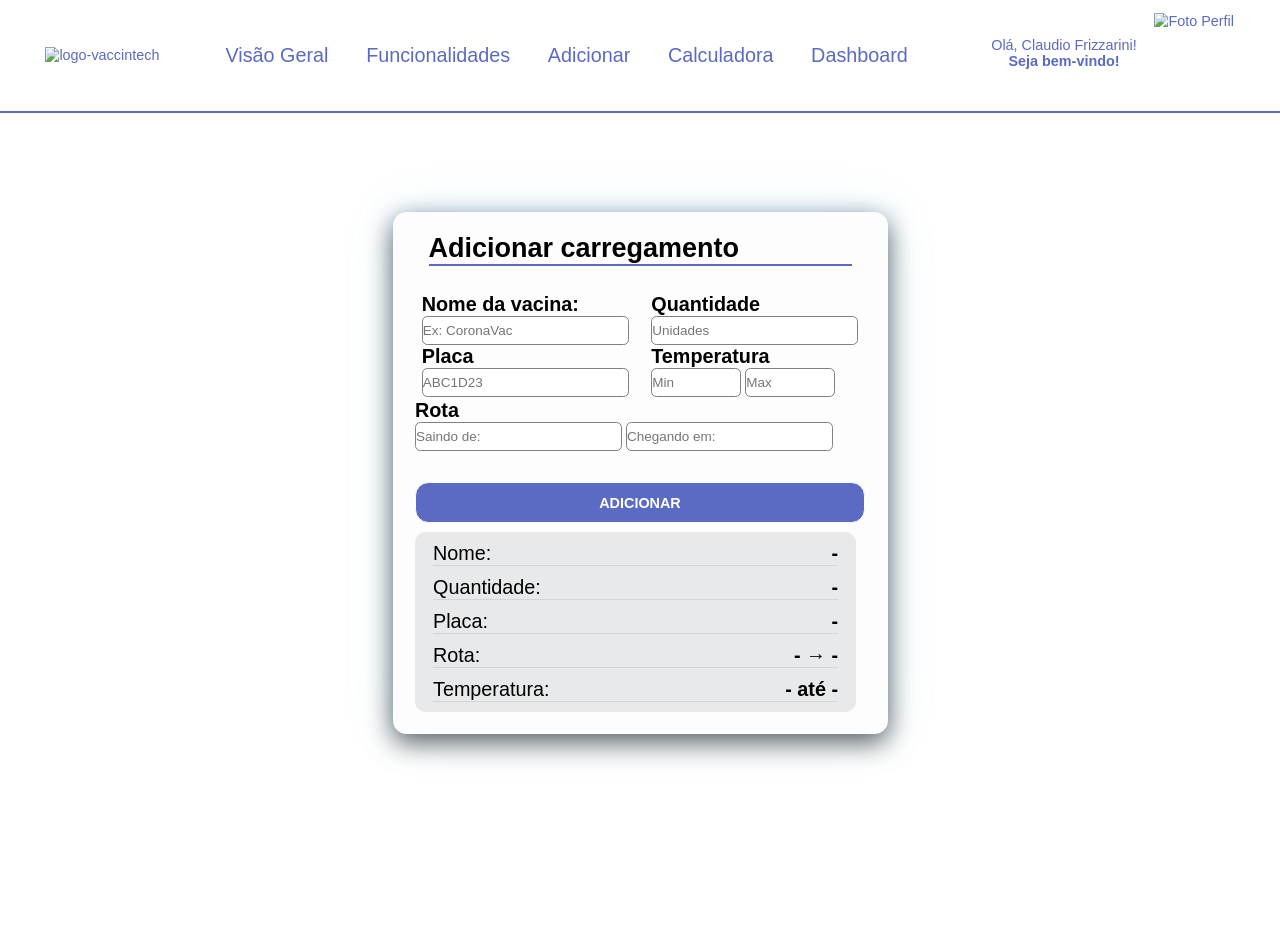
==== frontend/addVacina.html @ 34d2a106 "Hover LINKS" ====
<!doctype html>
<html lang="en">

<head>
  <meta charset="UTF-8" />
  <meta name="viewport" content="width=device-width, initial-scale=1.0" />
  <title>Document</title>
  <link href="https://fonts.googleapis.com/css2?family=Nome+Da+Fonte&display=swap" rel="stylesheet">
  <!-- Estilo local -->
  <link rel="stylesheet" href="css/style.css">
</head>

<body>
  <!-- inicio header -->
  <header class="cabecalho">
    <div><a href="index.html"><img class="img-logo" src="./img/logo-vaccintech.png" alt="logo-vaccintech"></a></div>
    <!-- TELA NAVEGAÇÃO -->
    <ul class="navegacao">
      <li><a href="#visao-geral">Visão Geral</a></li>
      <li><a href="#funcionalidades">Funcionalidades</a></li>
      <li><a href="addVacina.html">Adicionar</a></li>
      <li><a href="calculadora.html">Calculadora</a></li>
      <li><a href="dashboard.html">Dashboard</a></li>
    </ul> <!-- FIM - TELA NAVEGAÇÃO -->
    <a href="cadastro.html">
      <div class="perfilUsuario">
                    <div id="textoPerfil"> Olá, Claudio Frizzarini! <br /> <strong> Seja bem-vindo!</strong> </div>
         <img id="fotoUsuario" class="img-usuario"
          src="https://encrypted-tbn0.gstatic.com/images?q=tbn:ANd9GcRO14C3vuPxliUNKaNLf7tUwyKwS-fQKcmYXMQxVshpgaa7t_De"
          alt="Foto Perfil" />
      </div>
    </a>
  </header>
  <!-- fim header -->

  <div class="ptDentro">
    <div id="caixa2">
      <h2 id="add">Adicionar carregamento</h2>

      <div class="perguntas">
        <div class="pergunta">
          <h3>Nome da vacina:</h3>
          <div class="iptslc">
            <input id="ipt_nome" type="text" placeholder="Ex: CoronaVac" oninput="nomeVac()" />
            <h3>Placa</h3>
            <input id="ipt_placa" type="text" placeholder="ABC1D23" oninput="placaVac()" />
          </div>
        </div>
        <div class="numero">
          <h3>Quantidade</h3>
          <div class="iptslc">
            <input id="ipt_unidade" type="text" placeholder="Unidades" oninput="uniVac()" />
            <h3>Temperatura</h3>
            <div id="minMax">
              <input id="ipt_temp_min" type="text" placeholder="Min " oninput="minVac()" />
              <input id="ipt_temp_max" type="text" placeholder="Max " oninput="maxVac()" />
            </div>
          </div>
        </div>
      </div>

      <br />
      <div class="pt_baixo">
        <h3>Rota</h3>
        <div id="temps">
          <input type="text" id="ipt_sai" placeholder="Saindo de:" oninput="saidaVac()" />
          <input type="text" id="ipt_cheg" placeholder="Chegando em:" oninput="entradaVac()" />
        </div>
        <button class="btn-add-vacina" onclick="chamaCalcular()">Adicionar</button>
        <div class="resultados d">
          <div class="tipos">
            <span class="msg_forma">Nome: </span>
            <span id="demoD1" class="resul">-</span> <br />
          </div>
          <div class="tipos">
            <span class="msg_forma">Quantidade: </span>
            <span id="demoD2" class="resul">-</span> <br />
          </div>
          <div class="tipos">
            <span class="msg_forma">Placa: </span>
            <span id="demoD3" class="resul">-</span> <br />
          </div>
          <div class="tipos">
            <span class="msg_forma">Rota: </span>
            <span id="demoD4" class="resul"><span id="dIda">-</span> → <span id="dChe">-</span></span>
            <br />
          </div>
          <div class="tipos">
            <span class="msg_forma">Temperatura: </span>
            <span id="demoD5" class="resul"><span id="dMin">-</span> até <span id="dMax">-</span></span>
            <br />
          </div>
        </div>
      </div>
    </div>
  </div>
</body>

</html>
<script>
  function nomeVac() {
    let nome = ipt_nome.value;
    demoD1.innerHTML = nome;
  }
  function placaVac() {
    let placa = ipt_placa.value;
    demoD3.innerHTML = placa;
  }
  function uniVac() {
    let unidades = ipt_unidade.value;
    demoD2.innerHTML = unidades;
  }
  function minVac() {
    let min = ipt_temp_min.value;
    dMin.innerHTML = `${min}°C  `;
  }
  function maxVac() {
    let max = ipt_temp_max.value;
    dMax.innerHTML = `${max}°C  `;
  }
  function saidaVac() {
    let saida = ipt_sai.value;
    dIda.innerHTML = saida;
  }
  function entradaVac() {
    let chegada = ipt_cheg.value;
    dChe.innerHTML = chegada;
  }
</script>
---- frontend/css/style.css ----
*{
    margin: 0;
    padding: 0;
    box-sizing: border-box;
    font-family: 'Inter', sans-serif;
    scroll-behavior: smooth;
}

body{
  zoom: 0.9;
}
header {
    display: flex;
    justify-content: space-between;
    align-items: center;
    flex-direction: row;
    color: #5B6AC2;
    position: relative;
  
}
.cabecalho {
    display: flex;
    height: 125px;
    border-bottom: 3px solid #5B6AC2;
    font-size: 16px;
    width: 100%;
}
.navegacao {
    display: flex;
    font-size: 22px;
    justify-content: space-around;
    width: 800px;
    list-style: none;
}

.img-logo{
    width: 250px;
    margin-left:50px ;
    cursor: pointer;
}

.perfilUsuario {
    display: flex;
    flex-direction: row;
    margin-right: 20px;
}


.img-usuario{
    height: 100px;
    width: 100px;
}


a {
    text-decoration: none;
    color: inherit;
}

h1 img{
    margin-top: 300px;
    margin-right: 300px;
    margin-bottom: -100px;
    width: 700px;
    height: 400px;
    margin-bottom: 5px;
    

}
#textoPerfil {
    display: flex;
    height: 125px;
    align-items: center;
    flex-direction: column;
    font-size: 16px;
    width: 200px;
    margin-top: 85px;
}

#comeco {
    display: flex;
    flex-direction: row;
    justify-content: space-between;
    height: 600px;
    margin-bottom: 100px;
}


.comecoTexto p {
    width: 700px;
    font-size: 30px;
    margin-top: -100px ;

}

.comecoTexto {
    display: flex;
    justify-content: center;
    flex-direction: column;
    width: 550px;
    margin-left: 180px;
    margin-top: -350px;

}

.logotipo {
    font-size: 25px;
    font-family: 'Montserrat', sans-serif;
}

#nome {
    font-size: 25px;
    margin-left: -80px;
    padding-top: 16px;
    
}

#fotoUsuario {
    display: flex;
    flex-direction: row;
    margin-right: 20px;
    margin-top: 58px;
}


.visaoGeral {
    display: flex;
    flex-direction: column;
    justify-content: center;
    align-items: center;
    margin-bottom: 50px;
    align-items: center;
}

#funcionalidades {
    display: flex;
    flex-direction: column;
    align-items: center;
}

.gradeCoisas img {
    height: 360px;
    width: 360px;
}

#desHospital {
    height: 250px; 
    width: 250px;
}

#desSensor {
    height: 250px; 
    width: 250px;
}

#desBd {
    height: 250px; 
    width: 300px;
}

.gradeCoisas {
    height: 800px;
    display: flex;
    flex-direction: column;
    align-items: center;
    margin-bottom: 100px;
    

}

.linhaItem{
    display: flex;
    flex-direction: row; 
    justify-content: space-around;
    width: 100%;
}

.tituloVisao{
    text-align: center;
    margin-bottom: 40px;
    font-size: 60px;
    box-shadow: 0px 8px 20px rgba(0,0,0,0.7);
    background-color: #5B6AC2;
    color: white;
    width: 400px;
    border-radius: 20px;
    margin-bottom: 60px;

}

.tituloFunc{
    text-align: center;
    margin-bottom: 40px;
    font-size: 60px;
    box-shadow: 0px 8px 20px rgba(0,0,0,0.7);
    background-color: #5B6AC2;
    color: white;
    width: 500px;
    border-radius: 20px;
    margin-bottom: 100px;
}
.gradeCoisas p {
    width: 350px;


}
h2{
    font-size: 40px;
}

.itemGrade{
    display: flex;
    
    flex-direction: column;
    align-items: center;
    border-radius: 30px;
    width: 500px;
}
.itemGrade .texto{
    display: flex;
    background-color: #5B6AC2;
    border-radius: 30px;
    height: 200px;
    width: 410px;
    justify-content: center;
    flex-direction: column;
    align-items: center;
    color: white;
    transition: transform 0.4s;
    box-shadow: 0px 8px 20px rgba(0,0,0,0.7);
}

#vaccin{
    display: flex;
    flex-direction: row;
    gap: 100px;
    margin-left: 90px;
}

#desHospital{
    margin-bottom: 110px;
}

.texto:hover{
    transform: translateY(-10px); 

}
.p21 img{
    margin-bottom: 60px;
}



.p22 img{
    margin-bottom: 60px;
}

.p23 img{
    margin-bottom: 15px;
    height: 300px;
}






#status-box {
  text-align: center;
  font-family: sans-serif;
  margin-bottom: 20px;
}

.chart-container{
    box-shadow: 0px 8px 20px rgba(0,0,0,0.7);
    border-radius: 20px;
    width: 850px;
    margin-top: 5px;
    margin-left: 80px;
}
.espe{
    box-shadow: 0px 8px 20px rgba(0,0,0,0.7);
    height: 150px;
    width: 850px;
    display: flex;
    flex-direction: column;
    justify-content: center;
    margin-top: 20px;
    border-radius: 20px;
    margin-right: 40px;
}

.linha{
    border-bottom: solid 2px #5B6AC2;
    display: grid;
    grid-template-columns: 60px 60px 120px 160px 240px 120px 100px;
    align-items: center;
    font-size: 15px;
    padding-left: 10px;
}

.cor{
    width: 20px;
    height: 20px;
    border-radius: 50%;
}

.c1{
    background-color: #FF7A00;
}
.c2{
    background-color: #007BFF;
}
.c3{
    background-color: #8A2BE2;
}
.c4{
    background-color: #c7f000;
}

.tempInfo{
    font-size: 20px;
    font-weight: bold;
}
.alertL{
    width: 80px;
    display: flex;
    justify-content: center;
    flex-direction: row;
}
.al1{
    background-color: greenyellow;

}
.al2{
    background-color: yellow;
    
}
.al3{
    background-color: red;
    
}
.al4{
    background-color: greenyellow;
    
}
.caixaAlerta{
    background-color: red;
    width: 450px;
    height: 150px;  
    margin-top: 20px;
    border-radius: 20px;
    margin-left: 0px;
    padding: 15px;
    box-shadow: 0px 8px 20px rgba(0,0,0,0.7);

    display: flex;
    flex-direction: column;
    justify-content: center;
    align-items: center;
    text-align: center;
    font-size: 20px;
    font-weight: bold;

}
.perigo{
    font-size: 30px;
    color: white;
}
.textoAlerta{
    color: white;
}
.sensorAlerta{
    color: white;

    font-size: 26px;
    font-weight: bold;
}
.x{
    font-size: 60px
}
.topoInfo{
    display: flex;
    gap: 20px;
    margin-left: 80px;
}

.graficoArea{
    display: flex;
    gap: 20px;
}



.novaCaixa{
    width: 500px;
    height: 350px;
    background-color: #001538;
    border-radius: 20px;
    padding: 20px;
    color: white;
    box-shadow: 0px 8px 20px rgba(0,0,0,0.7);
    display: flex;
    flex-direction: column;
    gap: 20px;
    margin-top: 20px;
}



.tituloTempo{
    font-weight: bold;
    margin-bottom: 10px;
}
.tempoFora{
    border-bottom: solid 2px white;

}

.sensor{
    display:flex;
    justify-content:space-between;
    padding:8px 12px;
    border-radius:10px;
    margin-bottom:6px;
}

.perigo{
    border:2px solid red;
}

.atencao{
    background:#3a2b80;
}

.ultimaHora{
    margin-top:10px;
}


.valor{
    display:flex;
    align-items:center;
    gap:10px;
    padding-right: 50px;
    justify-content: center;
}

.icone{
    background:red;
    width:60px;
    height:60px;
    border-radius:50%;
    font-size: 30px;
    display:flex;
    justify-content:center;
    align-items:center;
    font-weight:bold;
}

.dinheiro{
    font-size:35px;
    font-weight:bold;

}

.descricao{
    font-size:14px;
}

.critico{
    margin-top:10px;
    background:#8b0d24;
    padding:8px;
    border-radius:10px;
    text-align:center;
}

.att1{
    border:2px solid red;
    background-color: #a90000;
}

.att2{
    border:2px solid yellow;
    background-color: #b9b425;
}
#caixa2{
    display: flex;
    flex-direction: column;
    align-items: center;
    justify-content: center;
    background-color: #fdfdfd;
    height: 580px;
    width: 550px;
    border-radius: 15px;
    box-shadow: 
    0 10px 30px rgba(0, 0, 0, 0.6),       
    0 0 20px rgba(56, 189, 248, 0.15),    
    0 0 60px rgba(56, 189, 248, 0.1);
}
#caixa2 input{
    width: 230px;
    height: 32px;
    border-color: black;
    border-radius: 6px;
    font-size: 15px;
    border: solid 2px grey;
    border-radius: 6px;
        
}
.perguntas {
  display: flex;
  justify-content: center;
  gap: 25px;
}
.pergunta {
  display: flex;
  flex-direction: column;
  align-items: flex-start;
}

.iptslc{
    display: flex;
    flex-direction: column;
    align-items: flex-start;
    gap: 3  px;    
}

.pt_baixo button{
    margin-bottom: 0px;
}

.pt_baixo{
    display: flex;
    flex-direction: column;
    margin-top: -15px;
    align-items: flex-start;
}


#select_base_convertor{
    width: 470px;
    height: 40px;
    font-size: 15px;
    border: solid 2px grey;
    border-radius: 6px;
    margin-bottom: 4px;
}
button{
    background-color: #8A2BE2;
    color: #fdfdfd;
    border: 0px;   
    width: 500px;
    height: 45px;
    border-radius: 8px;
    margin-bottom: 8px;
    font-weight: bold;
    font-size: 18px;
}
.selectBD{
    width: 237px;
    height: 40px;
    font-size: 15px;
    border: solid 2px grey;
    border-radius: 6px;
}
.resultados{
    display: flex;
    flex-direction: column;
    justify-content: space-evenly;
    align-items: center;
    height: 200px;
    width: 490px;
    font-size: 22px;
    background-color: #e7e9eb;
    border-radius: 12px;

}
.resultados.d {
    margin-top: 10px;
}

.resultados.d h3 {
    width: 450px;
    font-size: 25px;
    display: flex;
    align-items: flex-start;
    margin: 0;
}
.tipos{
    display: flex;
    justify-content: space-between;
    width: 450px;
    border-bottom: solid 2px #d3d5d9;
}
.resul{
    font-weight: bold;
    margin-left: auto ;
}
h2{
    font-size: 30px;
    margin-bottom: 30px;
    color: black;
    border-bottom: solid 3px #5b6ac2;
    width: 470px ;
    
}
h3{
    margin: 0;
    font-size: 22px;
    
}
#minMax input{
    width: 100px ;
}
#temps{
    margin-bottom: 20px;
}
.ptDentro{
    display: flex;
    justify-content: center; 
    align-items: center;     
    height: calc(100vh - 100px);
}

.btn-add-vacina{
    color: #fff;
    border-radius: 15px;
    text-transform: uppercase;
    cursor: pointer;
    font-size: 16px;
    margin-top: 15px;
    padding: 10px;
    align-self: center;
    border: none;
     background-color: #5b6ac2;
    border: 1px solid #fff;
}

.btn-add-vacina:hover{
    background-color: #fff;
    color: #5b6ac2;
    border: 1px solid #5b6ac2; 
    font-weight: bold;
    transition: background-color 0.6s, color 0.2s, border-color 0.6s;
    cursor: pointer;
    border: none;
}


a:hover{
    color: #3a2b80;
}
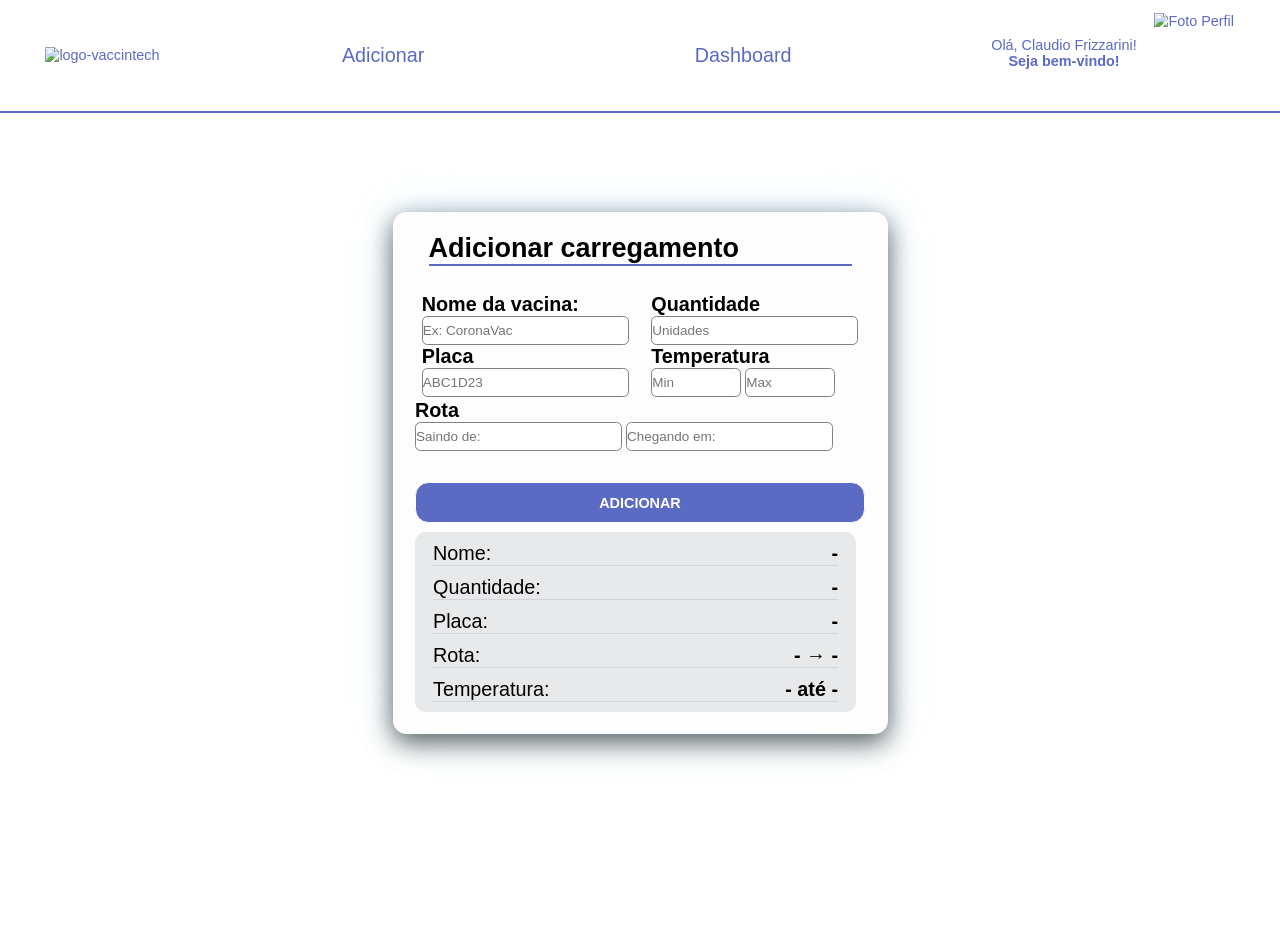
==== commit d846fcda: "Mudança Experiencia do usuario" ====
--- a/frontend/addVacina.html
+++ b/frontend/addVacina.html
@@ -16,11 +16,9 @@
     <div><a href="index.html"><img class="img-logo" src="./img/logo-vaccintech.png" alt="logo-vaccintech"></a></div>
     <!-- TELA NAVEGAÇÃO -->
     <ul class="navegacao">
-      <li><a href="#visao-geral">Visão Geral</a></li>
-      <li><a href="#funcionalidades">Funcionalidades</a></li>
       <li><a href="addVacina.html">Adicionar</a></li>
-      <li><a href="calculadora.html">Calculadora</a></li>
       <li><a href="dashboard.html">Dashboard</a></li>
+
     </ul> <!-- FIM - TELA NAVEGAÇÃO -->
     <a href="cadastro.html">
       <div class="perfilUsuario">
--- a/frontend/css/style.css
+++ b/frontend/css/style.css
@@ -16,6 +16,10 @@
     flex-direction: row;
     color: #5B6AC2;
     position: relative;
+    position: sticky;
+    top: 0;
+    background-color: #fff;
+    z-index: 5;
   
 }
 .cabecalho {
@@ -261,10 +265,6 @@
 }
 
 
-
-
-
-
 #status-box {
   text-align: center;
   font-family: sans-serif;
@@ -272,16 +272,15 @@
 }
 
 .chart-container{
-    box-shadow: 0px 8px 20px rgba(0,0,0,0.7);
     border-radius: 20px;
-    width: 850px;
-    margin-top: 5px;
+    width: 980px;
+    margin-top: 20px;
     margin-left: 80px;
 }
 .espe{
-    box-shadow: 0px 8px 20px rgba(0,0,0,0.7);
+    /* box-shadow: 0px 8px 20px rgba(0,0,0,0.7); */
     height: 150px;
-    width: 850px;
+    width: 980px;
     display: flex;
     flex-direction: column;
     justify-content: center;
@@ -290,10 +289,14 @@
     margin-right: 40px;
 }
 
+.min_max_sp{
+    font-size: 20px;
+}
+
 .linha{
     border-bottom: solid 2px #5B6AC2;
     display: grid;
-    grid-template-columns: 60px 60px 120px 160px 240px 120px 100px;
+    grid-template-columns: 60px 60px 120px 160px 240px 90px 140px 100px;
     align-items: center;
     font-size: 15px;
     padding-left: 10px;
@@ -346,13 +349,13 @@
 }
 .caixaAlerta{
     background-color: red;
-    width: 450px;
-    height: 150px;  
+    width: 500px;
+    height: 160px;  
     margin-top: 20px;
     border-radius: 20px;
     margin-left: 0px;
     padding: 15px;
-    box-shadow: 0px 8px 20px rgba(0,0,0,0.7);
+    box-shadow: 0px 8px 20px rgba(0,0,0,0.2);
 
     display: flex;
     flex-direction: column;
@@ -393,27 +396,30 @@
 
 
 .novaCaixa{
-    width: 500px;
-    height: 350px;
-    background-color: #001538;
+    width: 505px;
+    height: 450px;
+    background-color: #fff;
     border-radius: 20px;
     padding: 20px;
     color: white;
-    box-shadow: 0px 8px 20px rgba(0,0,0,0.7);
-    display: flex;
-    flex-direction: column;
-    gap: 20px;
+    box-shadow: 0px 8px 20px rgba(0,0,0,0.2);
+    display: flex;
+    flex-direction: column;
+    gap: 60px;
     margin-top: 20px;
+    margin-left: 35px;
 }
 
 
 
 .tituloTempo{
+    color: #5B6AC2;
     font-weight: bold;
     margin-bottom: 10px;
+    text-align: center;
 }
 .tempoFora{
-    border-bottom: solid 2px white;
+    border-bottom: solid 2px black;
 
 }
 
@@ -423,6 +429,7 @@
     padding:8px 12px;
     border-radius:10px;
     margin-bottom:6px;
+    color: #fff;
 }
 
 .perigo{
@@ -434,6 +441,7 @@
 }
 
 .ultimaHora{
+    color: black;
     margin-top:10px;
 }
 
@@ -461,11 +469,13 @@
 .dinheiro{
     font-size:35px;
     font-weight:bold;
+    color: black;
 
 }
 
 .descricao{
     font-size:14px;
+    color: black;
 }
 
 .critico{
@@ -474,6 +484,7 @@
     padding:8px;
     border-radius:10px;
     text-align:center;
+    color: #fff;
 }
 
 .att1{
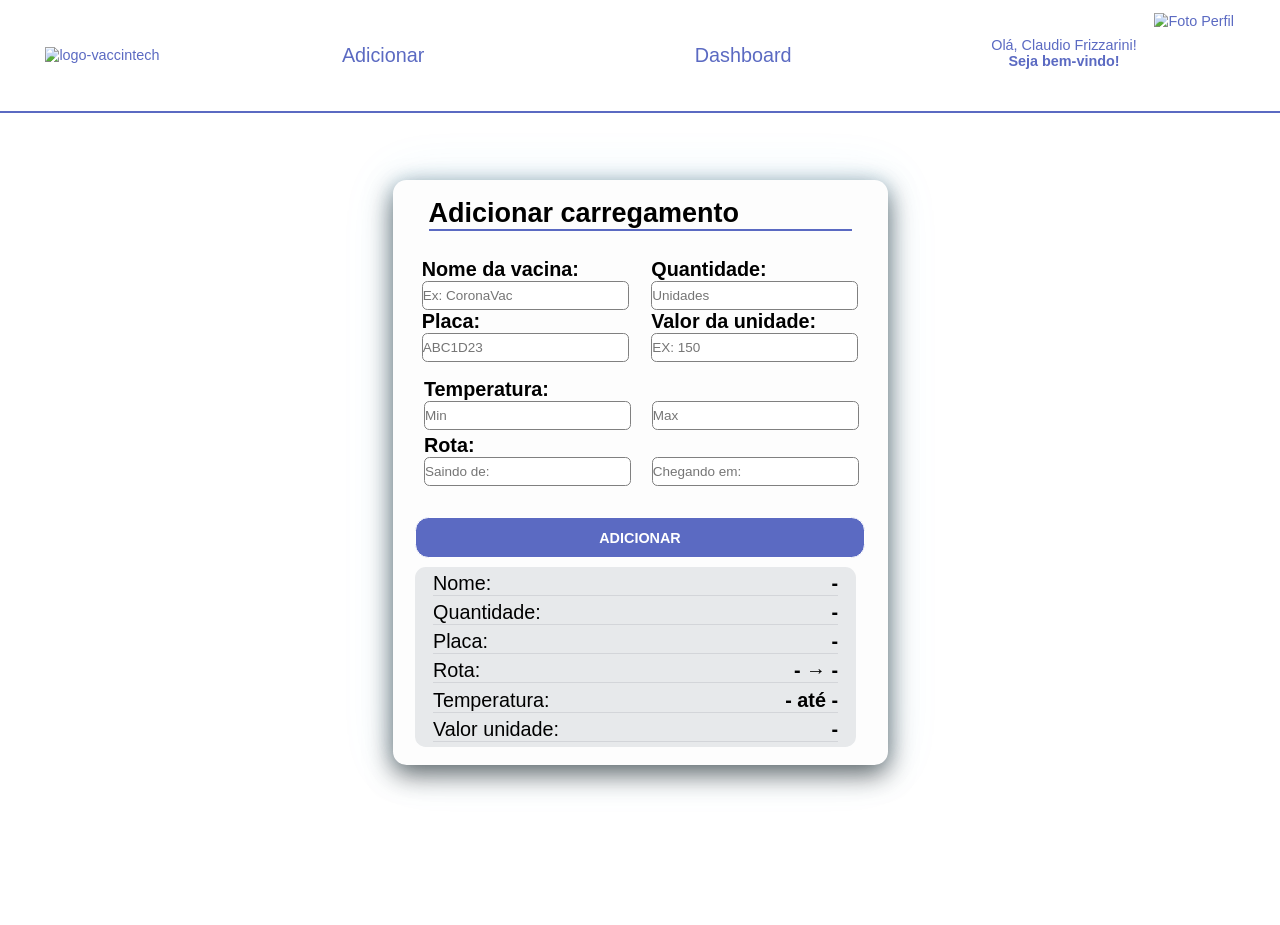
==== commit 890f4926: "addVac" ====
--- a/frontend/addVacina.html
+++ b/frontend/addVacina.html
@@ -1,99 +1,174 @@
 <!doctype html>
 <html lang="en">
-
-<head>
-  <meta charset="UTF-8" />
-  <meta name="viewport" content="width=device-width, initial-scale=1.0" />
-  <title>Document</title>
-  <link href="https://fonts.googleapis.com/css2?family=Nome+Da+Fonte&display=swap" rel="stylesheet">
-  <!-- Estilo local -->
-  <link rel="stylesheet" href="css/style.css">
-</head>
-
-<body>
-  <!-- inicio header -->
-  <header class="cabecalho">
-    <div><a href="index.html"><img class="img-logo" src="./img/logo-vaccintech.png" alt="logo-vaccintech"></a></div>
-    <!-- TELA NAVEGAÇÃO -->
-    <ul class="navegacao">
-      <li><a href="addVacina.html">Adicionar</a></li>
-      <li><a href="dashboard.html">Dashboard</a></li>
-
-    </ul> <!-- FIM - TELA NAVEGAÇÃO -->
-    <a href="cadastro.html">
-      <div class="perfilUsuario">
-                    <div id="textoPerfil"> Olá, Claudio Frizzarini! <br /> <strong> Seja bem-vindo!</strong> </div>
-         <img id="fotoUsuario" class="img-usuario"
-          src="https://encrypted-tbn0.gstatic.com/images?q=tbn:ANd9GcRO14C3vuPxliUNKaNLf7tUwyKwS-fQKcmYXMQxVshpgaa7t_De"
-          alt="Foto Perfil" />
+  <head>
+    <meta charset="UTF-8" />
+    <meta name="viewport" content="width=device-width, initial-scale=1.0" />
+    <title>Document</title>
+    <link
+      href="https://fonts.googleapis.com/css2?family=Nome+Da+Fonte&display=swap"
+      rel="stylesheet"
+    />
+    <!-- Estilo local -->
+    <link rel="stylesheet" href="css/style.css" />
+  </head>
+
+  <body>
+    <!-- inicio header -->
+    <header class="cabecalho">
+      <div>
+        <a href="index.html"
+          ><img
+            class="img-logo"
+            src="./img/logo-vaccintech.png"
+            alt="logo-vaccintech"
+        /></a>
       </div>
-    </a>
-  </header>
-  <!-- fim header -->
-
-  <div class="ptDentro">
-    <div id="caixa2">
-      <h2 id="add">Adicionar carregamento</h2>
-
-      <div class="perguntas">
-        <div class="pergunta">
-          <h3>Nome da vacina:</h3>
-          <div class="iptslc">
-            <input id="ipt_nome" type="text" placeholder="Ex: CoronaVac" oninput="nomeVac()" />
-            <h3>Placa</h3>
-            <input id="ipt_placa" type="text" placeholder="ABC1D23" oninput="placaVac()" />
-          </div>
+      <!-- TELA NAVEGAÇÃO -->
+      <ul class="navegacao">
+        <li><a href="addVacina.html">Adicionar</a></li>
+        <li><a href="dashboard.html">Dashboard</a></li>
+      </ul>
+      <!-- FIM - TELA NAVEGAÇÃO -->
+      <a href="cadastro.html">
+        <div class="perfilUsuario">
+          <div id="textoPerfil">
+            Olá, Claudio Frizzarini! <br />
+            <strong> Seja bem-vindo!</strong>
+          </div>
+          <img
+            id="fotoUsuario"
+            class="img-usuario"
+            src="https://encrypted-tbn0.gstatic.com/images?q=tbn:ANd9GcRO14C3vuPxliUNKaNLf7tUwyKwS-fQKcmYXMQxVshpgaa7t_De"
+            alt="Foto Perfil"
+          />
         </div>
-        <div class="numero">
-          <h3>Quantidade</h3>
-          <div class="iptslc">
-            <input id="ipt_unidade" type="text" placeholder="Unidades" oninput="uniVac()" />
-            <h3>Temperatura</h3>
-            <div id="minMax">
-              <input id="ipt_temp_min" type="text" placeholder="Min " oninput="minVac()" />
-              <input id="ipt_temp_max" type="text" placeholder="Max " oninput="maxVac()" />
+      </a>
+    </header>
+    <!-- fim header -->
+
+    <div class="ptDentro">
+      <div id="caixa2">
+        <h2 id="add">Adicionar carregamento</h2>
+
+        <div class="perguntas">
+          <div class="pergunta">
+            <h3>Nome da vacina:</h3>
+            <div class="iptslc">
+              <input
+                id="ipt_nome"
+                type="text"
+                placeholder="Ex: CoronaVac"
+                oninput="nomeVac()"
+              />
+              <h3>Placa:</h3>
+              <input
+                id="ipt_placa"
+                type="text"
+                placeholder="ABC1D23"
+                oninput="placaVac()"
+              />
+            </div>
+          </div>
+          <div class="numero">
+            <h3>Quantidade:</h3>
+            <div class="iptslc">
+              <input
+                id="ipt_unidade"
+                type="text"
+                placeholder="Unidades"
+                oninput="uniVac()"
+              />
+              <h3>Valor da unidade:</h3>
+              <div id="temp1">
+                <input
+                  id="valor_uni"
+                  type="text"
+                  placeholder="EX: 150"
+                  oninput="valorUni()"
+                />
+              </div>
             </div>
           </div>
         </div>
-      </div>
-
-      <br />
-      <div class="pt_baixo">
-        <h3>Rota</h3>
-        <div id="temps">
-          <input type="text" id="ipt_sai" placeholder="Saindo de:" oninput="saidaVac()" />
-          <input type="text" id="ipt_cheg" placeholder="Chegando em:" oninput="entradaVac()" />
-        </div>
-        <button class="btn-add-vacina" onclick="chamaCalcular()">Adicionar</button>
-        <div class="resultados d">
-          <div class="tipos">
-            <span class="msg_forma">Nome: </span>
-            <span id="demoD1" class="resul">-</span> <br />
-          </div>
-          <div class="tipos">
-            <span class="msg_forma">Quantidade: </span>
-            <span id="demoD2" class="resul">-</span> <br />
-          </div>
-          <div class="tipos">
-            <span class="msg_forma">Placa: </span>
-            <span id="demoD3" class="resul">-</span> <br />
-          </div>
-          <div class="tipos">
-            <span class="msg_forma">Rota: </span>
-            <span id="demoD4" class="resul"><span id="dIda">-</span> → <span id="dChe">-</span></span>
-            <br />
-          </div>
-          <div class="tipos">
-            <span class="msg_forma">Temperatura: </span>
-            <span id="demoD5" class="resul"><span id="dMin">-</span> até <span id="dMax">-</span></span>
-            <br />
+
+        <br />
+        <div class="pt_baixo">
+          <div class="inputsB">
+            <div id="temperaturaB">
+              <h3>Temperatura:</h3>
+              <div id="temps">
+                <input
+                  id="ipt_temp_min"
+                  type="text"
+                  placeholder="Min "
+                  oninput="minVac()"
+                />
+                <input
+                  id="ipt_temp_max"
+                  type="text"
+                  placeholder="Max "
+                  oninput="maxVac()"
+                />
+              </div>
+            </div>
+            <div id="rota">
+              <h3>Rota:</h3>
+              <div id="temps">
+                <input
+                  type="text"
+                  id="ipt_sai"
+                  placeholder="Saindo de:"
+                  oninput="saidaVac()"
+                />
+                <input
+                  type="text"
+                  id="ipt_cheg"
+                  placeholder="Chegando em:"
+                  oninput="entradaVac()"
+                />
+              </div>
+            </div>
+          </div>
+          <button class="btn-add-vacina" onclick="chamaCalcular()">
+            Adicionar
+          </button>
+          <div class="resultados d">
+            <div class="tipos">
+              <span class="msg_forma">Nome: </span>
+              <span id="demoD1" class="resul">-</span> <br />
+            </div>
+            <div class="tipos">
+              <span class="msg_forma">Quantidade: </span>
+              <span id="demoD2" class="resul">-</span> <br />
+            </div>
+            <div class="tipos">
+              <span class="msg_forma">Placa: </span>
+              <span id="demoD3" class="resul">-</span> <br />
+            </div>
+            <div class="tipos">
+              <span class="msg_forma">Rota: </span>
+              <span id="demoD4" class="resul"
+                ><span id="dIda">-</span> → <span id="dChe">-</span></span
+              >
+              <br />
+            </div>
+            <div class="tipos">
+              <span class="msg_forma">Temperatura: </span>
+              <span id="demoD5" class="resul"
+                ><span id="dMin">-</span> até <span id="dMax">-</span></span
+              >
+              <br />
+            </div>
+            <div class="tipos">
+              <span class="msg_forma">Valor unidade: </span>
+              <span id="demoD4" class="resul"><span id="vlUni">-</span></span>
+              <br />
+            </div>
           </div>
         </div>
       </div>
     </div>
-  </div>
-</body>
-
+  </body>
 </html>
 <script>
   function nomeVac() {
@@ -124,4 +199,8 @@
     let chegada = ipt_cheg.value;
     dChe.innerHTML = chegada;
   }
-</script>+  function valorUni() {
+    let valor = valor_uni.value;
+    vlUni.innerHTML = valor;
+  }
+</script>
--- a/frontend/css/style.css
+++ b/frontend/css/style.css
@@ -502,7 +502,7 @@
     align-items: center;
     justify-content: center;
     background-color: #fdfdfd;
-    height: 580px;
+    height: 650px;
     width: 550px;
     border-radius: 15px;
     box-shadow: 
@@ -541,12 +541,21 @@
 .pt_baixo button{
     margin-bottom: 0px;
 }
-
+#temperaturaB{
+    margin-top: 0px;
+}
 .pt_baixo{
     display: flex;
     flex-direction: column;
+    margin-top: 0px;
+    align-items: flex-start;
+}
+
+.inputsB{
+    margin-left: 10px;
+}
+#rota{
     margin-top: -15px;
-    align-items: flex-start;
 }
 
 
@@ -623,10 +632,14 @@
     
 }
 #minMax input{
-    width: 100px ;
+    width: 113px ;
 }
 #temps{
     margin-bottom: 20px;
+    display: flex;
+    flex-direction: row;
+    justify-content: space-between;
+    width: 483px;
 }
 .ptDentro{
     display: flex;
